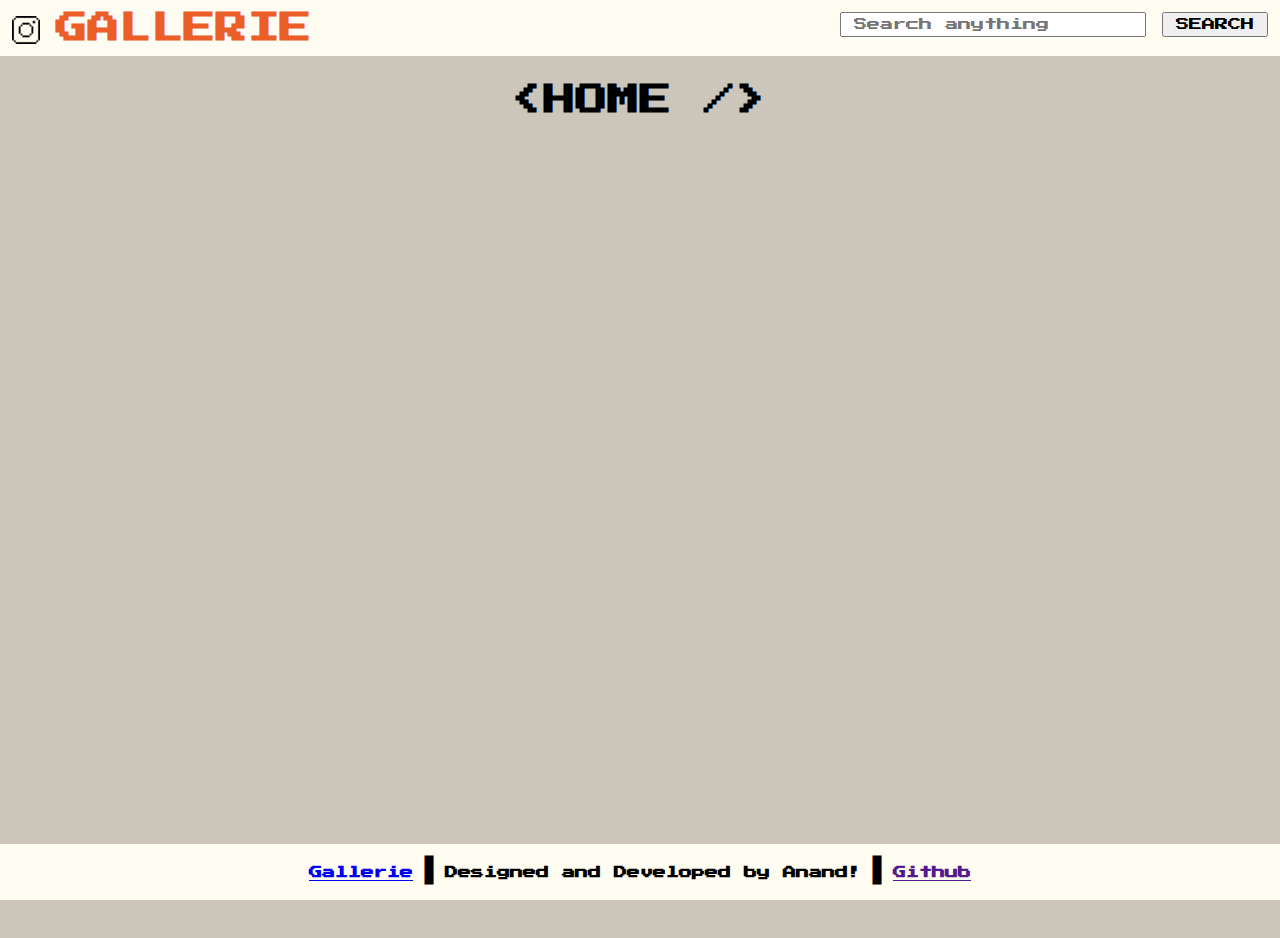
==== detail.html @ 63654425 "first commit" ====
<!DOCTYPE html>
<html lang="en">
  <head>
    <meta charset="UTF-8"/>
    <meta http-equiv="X-UA-Compatible" content="IE=Edge"/>
    <meta name="viewport" content="width=device-width, initial-scale=1.0"/>
    <title>Gallerie | A Photo search App</title>

    <link rel="stylesheet" href="./common.css"/>
    <link rel="stylesheet" href="./detail.css"/>
  </head>

  <body>

    <!-- Navigation Bar-->
    <nav>
      <a href="./"><img src="./logo.png" alt="Logo" class="logo"/></a>
      <a href="./">
        <h1 class="title">GALLERIE</h1>
      </a>
      <form action="./search.html" method="get">
        <input type="text" name="q" autocomplete="off" class="search" placeholder="Search anything"/>
        <input type="submit" value="SEARCH" class="search"/>
      </form>
    </nav>

    <!-- Main Section-->
    <section>
      <h1 class="heading">&lt;DETAIL FOR - <span id="image_id"></span> /&gt;</h1>
      <div class="detail">
        <img id="detail_image" alt="Primary"/>
        <div class="content">
          <h1 class="description" id="description_text"></h1>
          <br />
          <h3>Uploaded by - @<span id="username"></span></h3>
          <br />
          <h4>Date - <span id="upload_date"></span></h4>
          <br />
          <h5><span id="like_count"></span> Likes (<span id="view_count"></span> Views)</h5>
          <br />
          <hr />
          <br />
          <h1 class="description" id="alt_description"></h1>
          <br />
          <br />
          <br />
          <h5>Base Color</h5>
          <br />
          <div class="image_color" id="image_color">
            <span id="color_text"></span>
          </div>
          <br />
          <br />
          <a target="_blank" id="download_link" class="button">&lt;DOWNLOAD /&gt;</a>

          <!-- Download -->
        </div>
      </div>
    </section>

    <!-- Footer of the page-->
    <footer>
      <a href="./">
        <h5>Gallerie</h5>
      </a>
      <h1>|</h1>
      <h5>Designed and Developed by Anand!</h5>
      <h1>|</h1>
      <a href="">
        <h5>Github</h5>
      </a>
    </footer>

    <script src="./common.js"></script>
    <script src="./detail.js"></script>
  </body>
</html>
---- common.css ----
@import url('https://fonts.googleapis.com/css2?family=Press+Start+2P&display=swap');
@import './colors.css';

body, h1, h2, h3, h4, h5, h6, p {
  margin: 0px;
  padding: 0xp;
  font-family: 'Press Start 2P', cursive;
}

body {
  background-color: var(--light-brown);
  min-height: calc(100vh - 5rem);
  position: relative;
  padding-bottom: 5rem !important;
  display: inline-block;
  width: 100%;
}

nav {
  background-color: var(--light);

}

nav .title {
  padding: 0.75rem;
  padding-left: 0px;
  color: var(--orange);
  text-decoration: none;
  display: inline-block;
}

nav .logo {
  height: 1.75rem;
  margin-left: 0.75rem;
}

nav form {
  display: inline;
  float: right;
  padding-top: 0.75rem;
  padding-right: 0.75rem;
}

nav .search {
  font-family: 'Press Start 2P', cursive;
  padding: 0.25rem 0.75rem;
}

nav .search:focus {
  outline: none !important;
  border: 1px solid var(--orange);
}

.heading {
  text-align: center;
  margin: 1.75rem;
}

footer {
  position: absolute;
  bottom: 0px;
  background-color: var(--light);
  width: calc(100% - 1.5rem);
  padding: 0.75rem;
  display: flex;
  flex-wrap: wrap;
  justify-content: center;
  align-items: center;
}

@media screen and (max-width: 830px) {
  footer h1 {
    display: none;
  }
  footer {
    flex-direction: column;
    gap: 0.75rem;
    text-align: center;
  }
  body {
    min-height: calc(100vh - 10rem) !important;
    padding-bottom: 10rem !important;
  }
}

@media screen and (max-width: 750px) {
  nav {
    display: inline-block;
    width: 100%;
  }

  nav form {
    float: none;
    display: flex;
    gap: 1.5rem;
    flex-wrap: wrap;
    justify-content: center;
    margin-bottom: 0.75rem;
  }
}
---- detail.css ----
@import './colors.css';
.detail {
    padding: 1rem;
  }
  
  .detail img {
    max-width: calc(45vw - 5rem);
    padding: 0.75rem;
    border: 4px solid transparent;
  }
  
  .detail .content {
    width: 45vw;
    float: right;
    margin-left: 2.5rem;
  }
  
  .detail .image_color {
    width: 12rem;
    height: 4.5rem;
    padding: 0.75rem;
    border: 2px solid var(--brown);
    display: flex;
    align-items: center;
    justify-content: center;
  }
  
  .image_color span {
    border: 2px solid var(--brown);
    padding: 0.75rem;
    text-transform: uppercase;
  }
  
  .detail .description::first-letter {
    text-transform: uppercase;
  }
  
  .button {
    text-decoration: none;
    color: var(--brown);
    padding: 1rem;
    border: 2px solid var(--orange);
    cursor: pointer;
  }
  
  .button:hover {
    color: var(--light);
    background-color: var(--orange);
  }
  
  @media screen and (max-width: 800px) {
    .detail img {
      max-width: calc(90vw - 5rem);
      margin-left: calc(5vw + 0.5rem);
    }
  
    .detail .content {
      width: calc(90vw - 5rem);
      margin-top: 3rem;
      float: left;
      margin-left: calc(5vw + 0.5rem); 
    }
  }
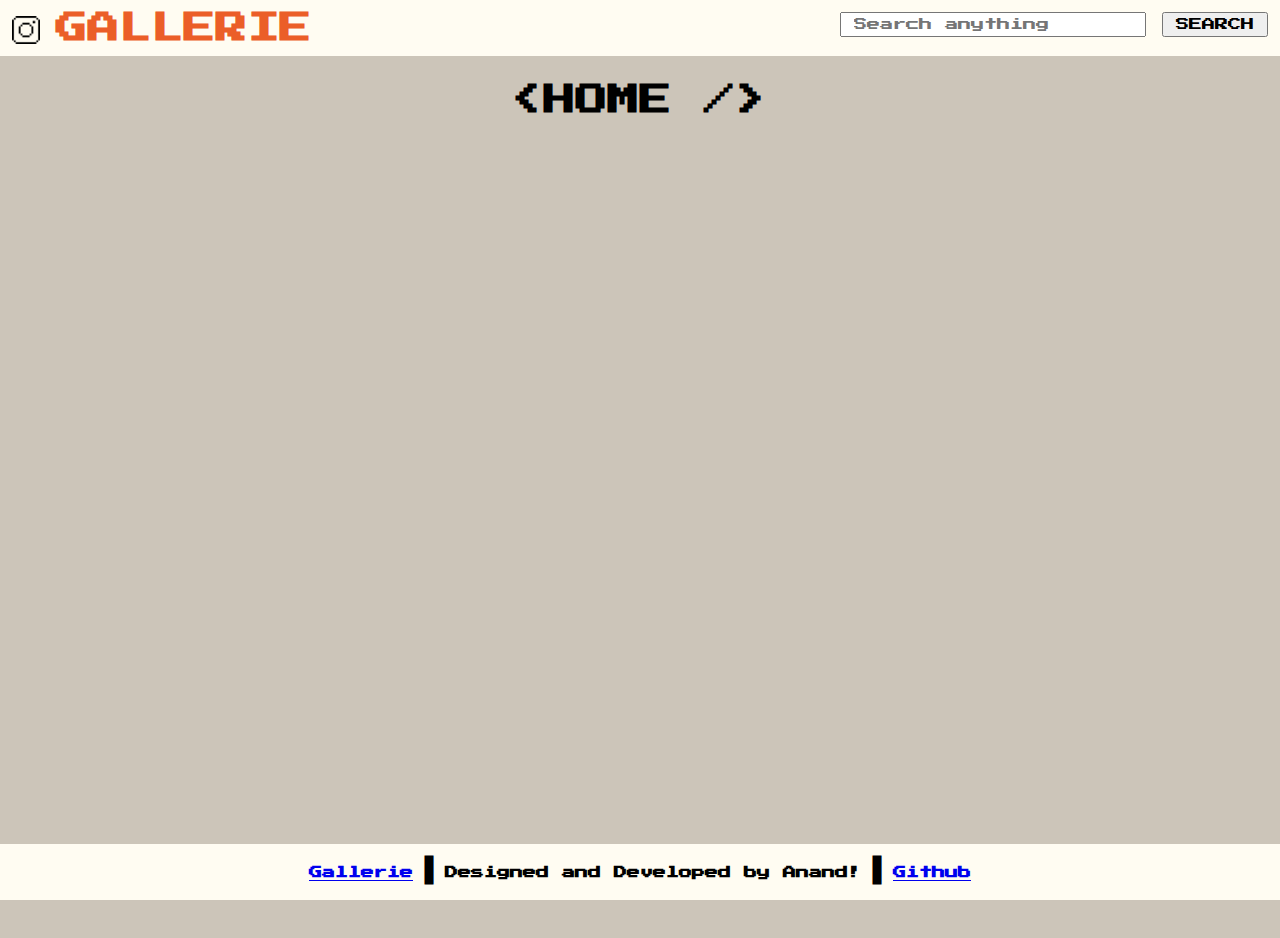
==== commit 26085eea: "Fix github links" ====
--- a/detail.html
+++ b/detail.html
@@ -4,7 +4,7 @@
     <meta charset="UTF-8"/>
     <meta http-equiv="X-UA-Compatible" content="IE=Edge"/>
     <meta name="viewport" content="width=device-width, initial-scale=1.0"/>
-    <title>Gallerie | A Photo search App</title>
+    <title>Gallerie A Photo search App</title>
 
     <link rel="stylesheet" href="./common.css"/>
     <link rel="stylesheet" href="./detail.css"/>
@@ -12,7 +12,7 @@
 
   <body>
 
-    <!-- Navigation Bar-->
+    <!-- Navbar-->
     <nav>
       <a href="./"><img src="./logo.png" alt="Logo" class="logo"/></a>
       <a href="./">
@@ -58,7 +58,7 @@
       </div>
     </section>
 
-    <!-- Footer of the page-->
+    <!-- Footer-->
     <footer>
       <a href="./">
         <h5>Gallerie</h5>
@@ -66,7 +66,7 @@
       <h1>|</h1>
       <h5>Designed and Developed by Anand!</h5>
       <h1>|</h1>
-      <a href="">
+      <a href="https://github.com/Anand0057/Gallerie-Pics">
         <h5>Github</h5>
       </a>
     </footer>
